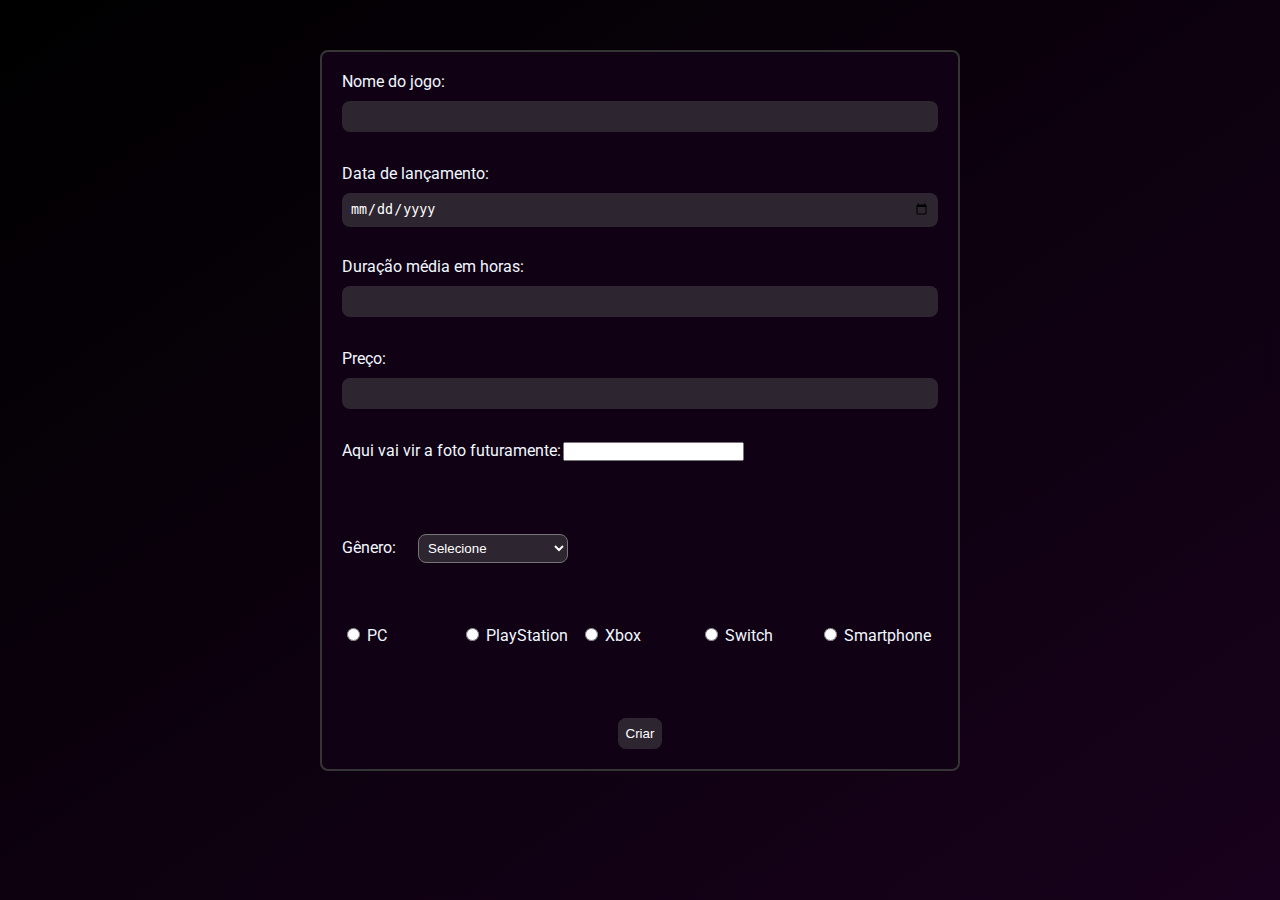
==== crud.html @ 552164a2 "first commit" ====
<!DOCTYPE html>
<html lang="en">
  <head>
    <meta charset="UTF-8" />
    <meta name="viewport" content="width=device-width, initial-scale=1.0" />
    <link rel="stylesheet" href="./style-crud.css" />
    <title>Document</title>
  </head>
  <body>
    <section>
      <form id="form-game" method="post">
        <fieldset class="container">
          <div class="div-nome">
            <label class="label-form" for="game-name">Nome do jogo:</label>
            <input class="input-form" type="text" id="game-name" name="name" />
          </div>
          <div class="div-data">
            <label class="label-form" for="game-name"
              >Data de lançamento:</label
            >
            <input class="input-form" type="date" id="game-name" name="date" />
          </div>
          <div class="div-duracao">
            <label class="label-form" for="game-time"
              >Duração média em horas:</label
            >
            <input
              class="input-form"
              type="number"
              id="game-time"
              name="time"
            />
          </div>
          <div class="div-preco">
            <label class="label-form" for="game-price">Preço:</label>
            <input
              class="input-form"
              type="number"
              id="game-price"
              name="price"
            />
          </div>
          <div>
            <label class="label-form" for="game-img"
              >Aqui vai vir a foto futuramente:</label
            >
            <input type="text" id="game-img" name="photo" />
          </div>
          <div class="div-genero">
            <label class="label-form" for="game-gender">Gênero:</label>
            <select id="select-form" name="gender" id="game-gender">
              <option value="">Selecione</option>
              <option value="acao">Ação</option>
              <option value="aventura">Aventura</option>
              <option value="rpg">RPG</option>
              <option value="estrategia">Estratégia</option>
              <option value="esporte">Esporte</option>
              <option value="horror">Horror</option>
            </select>
          </div>
          <div class="container-radio">
            <div class="div-plataforma">
              <input
                class="radio"
                type="radio"
                name="platform"
                value="computer"
                id="computer"
              />
              <label class="label-form" for="computer">PC</label>
            </div>
            <div>
              <input
                class="radio"
                type="radio"
                name="platform"
                value="playstation"
                id="playstation"
              />
              <label class="label-form" for="playstation">PlayStation</label>
            </div>
            <div>
              <input
                class="radio"
                type="radio"
                name="platform"
                value="xbox"
                id="xbox"
              />
              <label class="label-form" for="xbox">Xbox</label>
            </div>
            <div>
              <input
                class="radio"
                type="radio"
                name="platform"
                value="switch"
                id="switch"
              />
              <label class="label-form" for="switch">Switch</label>
            </div>
            <div>
              <input
                class="radio"
                type="radio"
                name="platform"
                value="smartphone"
                id="smartphone"
              />
              <label class="label-form" for="smartphone">Smartphone</label>
            </div>
          </div>
          <input id="button" type="submit" value="Criar" />
        </fieldset>
      </form>
    </section>
    <script src="./script-crud.js"></script>
  </body>
</html>
---- style-crud.css ----
@import url("https://fonts.googleapis.com/css2?family=Comic+Neue:ital,wght@0,400;0,700;1,300;1,400&family=Dosis:wght@200&family=Noto+Serif+Khitan+Small+Script&family=Open+Sans:ital,wght@0,500;1,300;1,600&family=Roboto:wght@100;400;700&display=swap");

* {
  margin: 0;
  padding: 0;
  box-sizing: inherit;
}
:root {
}
body {
  height: 100%;
  background-image: linear-gradient(to top left, #18011c 0%, #000000 100%);
  background-size: cover;
  background-attachment: fixed;
}

html {
  font-size: 62.5%;
  font-family: "Roboto", sans-serif;
  box-sizing: border-box;
  color: aliceblue;
}
.container {
  width: 50%;
  display: grid;
  grid-template-columns: 1fr;
  grid-template-rows: repeat(7, 1fr);
  gap: 2rem;
  margin: 5rem auto;
  border: 0.2rem solid rgb(53, 53, 53);
  border-radius: 0.8rem;
  background-color: #110115;
  padding: 2rem;
}
.label-form {
  font-size: 1.6rem;
}
.input-form {
  display: block;
  width: 100%;
  padding: 0.8rem;
  outline: none;
  margin: 1rem 0;
  border: none;
  border-radius: 0.8rem;
  background-color: #2d252f;
  color: white;
}
#select-form {
  margin: 0 2rem;
  width: 15rem;
  padding: 0.5rem;
  border-radius: 0.8rem;
  background-color: #2d252f;
  color: white;
}
.container-radio {
  display: grid;
  grid-template-rows: 1fr;
  grid-template-columns: repeat(5, 1fr);
  justify-content: space-evenly;
  justify-items: start;
}
.radio {
  margin: 0 0.5rem;
  cursor: pointer;
}
#button {
  margin: 0 auto;
  padding: 0.8rem;
  background-color: #2d252f;
  color: white;
  border: none;
  border-radius: 0.8rem;
  cursor: pointer;
}
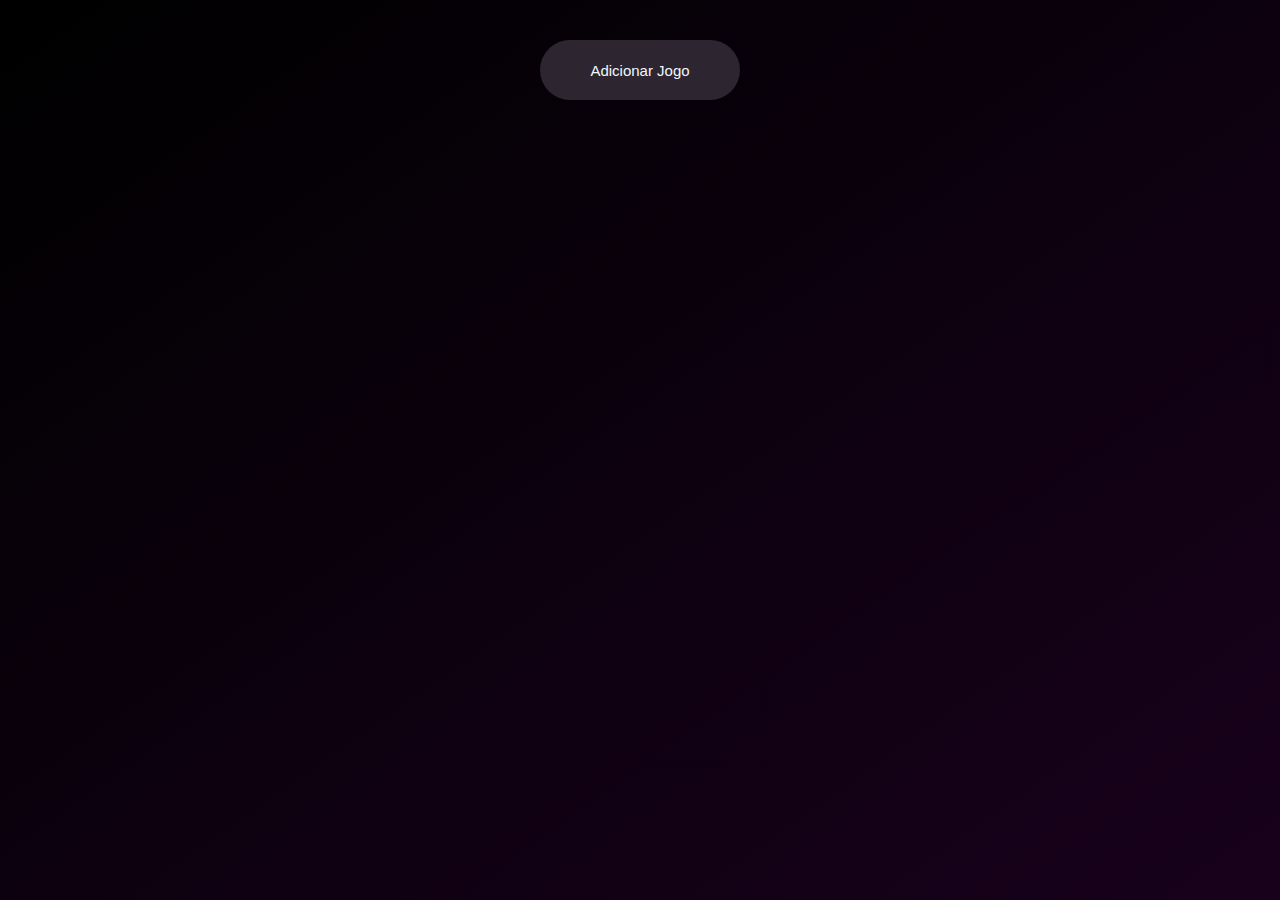
==== commit 57925930: "crudcrud implementation" ====
--- a/crud.html
+++ b/crud.html
@@ -7,113 +7,146 @@
     <title>Document</title>
   </head>
   <body>
-    <section>
-      <form id="form-game" method="post">
-        <fieldset class="container">
-          <div class="div-nome">
-            <label class="label-form" for="game-name">Nome do jogo:</label>
-            <input class="input-form" type="text" id="game-name" name="name" />
+    <main>
+      <section class="btn-container">
+        <div>
+          <button id="btn-add">Adicionar Jogo</button>
+        </div>
+      </section>
+      <section id="section-form" class="display-hidden">
+        <form id="form-game" method="post">
+          <fieldset class="container">
+            <div class="div-nome">
+              <label class="label-form" for="game-name">Nome do jogo:</label>
+              <input
+                class="input-form"
+                type="text"
+                id="game-name"
+                name="name"
+              />
+            </div>
+            <div class="div-data">
+              <label class="label-form" for="game-name"
+                >Data de lançamento:</label
+              >
+              <input
+                class="input-form"
+                type="date"
+                id="game-name"
+                name="date"
+              />
+            </div>
+            <div class="div-duracao">
+              <label class="label-form" for="game-time"
+                >Duração média em horas:</label
+              >
+              <input
+                class="input-form"
+                type="number"
+                id="game-time"
+                name="time"
+              />
+            </div>
+            <div class="div-preco">
+              <label class="label-form" for="game-price">Preço:</label>
+              <input
+                class="input-form"
+                type="number"
+                id="game-price"
+                name="price"
+              />
+            </div>
+
+            <div class="div-genero">
+              <label class="label-form" for="game-gender">Gênero:</label>
+              <select id="select-form" name="gender" id="game-gender">
+                <option value="">Selecione</option>
+                <option value="acao">Ação</option>
+                <option value="aventura">Aventura</option>
+                <option value="rpg">RPG</option>
+                <option value="estrategia">Estratégia</option>
+                <option value="esporte">Esporte</option>
+                <option value="horror">Horror</option>
+              </select>
+            </div>
+            <div class="container-radio">
+              <div class="div-plataforma">
+                <input
+                  class="radio"
+                  type="radio"
+                  name="platform"
+                  value="computer"
+                  id="computer"
+                />
+                <label class="label-form" for="computer">PC</label>
+              </div>
+              <div>
+                <input
+                  class="radio"
+                  type="radio"
+                  name="platform"
+                  value="playstation"
+                  id="playstation"
+                />
+                <label class="label-form" for="playstation">PlayStation</label>
+              </div>
+              <div>
+                <input
+                  class="radio"
+                  type="radio"
+                  name="platform"
+                  value="xbox"
+                  id="xbox"
+                />
+                <label class="label-form" for="xbox">Xbox</label>
+              </div>
+              <div>
+                <input
+                  class="radio"
+                  type="radio"
+                  name="platform"
+                  value="switch"
+                  id="switch"
+                />
+                <label class="label-form" for="switch">Switch</label>
+              </div>
+              <div>
+                <input
+                  class="radio"
+                  type="radio"
+                  name="platform"
+                  value="smartphone"
+                  id="smartphone"
+                />
+                <label class="label-form" for="smartphone">Smartphone</label>
+              </div>
+            </div>
+            <!--
+            <div>
+              <label class="label-form" for="evaluation">Minha nota:</label>
+              <input type="range" min="1" max="5" value="1" name="evaluation" />
+            </div>
+            -->
+            <input id="button" type="submit" value="Criar" />
+          </fieldset>
+        </form>
+      </section>
+      <section>
+        <ul class="games-list">
+          <!--
+        <li class='game-card'>
+          <div class = 'div-photo'>
+            Aqui vem a foto do jogo
+            <button class='btn-photo'><img class='img-game' src="" alt="imagem do jogo" /></button>
           </div>
-          <div class="div-data">
-            <label class="label-form" for="game-name"
-              >Data de lançamento:</label
-            >
-            <input class="input-form" type="date" id="game-name" name="date" />
+          <div class= 'div-name'> 
+            <span class = 'span-name'> aqui vem o nome do jogo <span>
+
           </div>
-          <div class="div-duracao">
-            <label class="label-form" for="game-time"
-              >Duração média em horas:</label
-            >
-            <input
-              class="input-form"
-              type="number"
-              id="game-time"
-              name="time"
-            />
-          </div>
-          <div class="div-preco">
-            <label class="label-form" for="game-price">Preço:</label>
-            <input
-              class="input-form"
-              type="number"
-              id="game-price"
-              name="price"
-            />
-          </div>
-          <div>
-            <label class="label-form" for="game-img"
-              >Aqui vai vir a foto futuramente:</label
-            >
-            <input type="text" id="game-img" name="photo" />
-          </div>
-          <div class="div-genero">
-            <label class="label-form" for="game-gender">Gênero:</label>
-            <select id="select-form" name="gender" id="game-gender">
-              <option value="">Selecione</option>
-              <option value="acao">Ação</option>
-              <option value="aventura">Aventura</option>
-              <option value="rpg">RPG</option>
-              <option value="estrategia">Estratégia</option>
-              <option value="esporte">Esporte</option>
-              <option value="horror">Horror</option>
-            </select>
-          </div>
-          <div class="container-radio">
-            <div class="div-plataforma">
-              <input
-                class="radio"
-                type="radio"
-                name="platform"
-                value="computer"
-                id="computer"
-              />
-              <label class="label-form" for="computer">PC</label>
-            </div>
-            <div>
-              <input
-                class="radio"
-                type="radio"
-                name="platform"
-                value="playstation"
-                id="playstation"
-              />
-              <label class="label-form" for="playstation">PlayStation</label>
-            </div>
-            <div>
-              <input
-                class="radio"
-                type="radio"
-                name="platform"
-                value="xbox"
-                id="xbox"
-              />
-              <label class="label-form" for="xbox">Xbox</label>
-            </div>
-            <div>
-              <input
-                class="radio"
-                type="radio"
-                name="platform"
-                value="switch"
-                id="switch"
-              />
-              <label class="label-form" for="switch">Switch</label>
-            </div>
-            <div>
-              <input
-                class="radio"
-                type="radio"
-                name="platform"
-                value="smartphone"
-                id="smartphone"
-              />
-              <label class="label-form" for="smartphone">Smartphone</label>
-            </div>
-          </div>
-          <input id="button" type="submit" value="Criar" />
-        </fieldset>
-      </form>
-    </section>
+        </li>
+        --></ul>
+      </section>
+    </main>
     <script src="./script-crud.js"></script>
   </body>
 </html>
--- a/style-crud.css
+++ b/style-crud.css
@@ -24,9 +24,9 @@
   width: 50%;
   display: grid;
   grid-template-columns: 1fr;
-  grid-template-rows: repeat(7, 1fr);
-  gap: 2rem;
-  margin: 5rem auto;
+  grid-template-rows: repeat(6, 1fr);
+  gap: 1rem;
+  margin: 1rem auto;
   border: 0.2rem solid rgb(53, 53, 53);
   border-radius: 0.8rem;
   background-color: #110115;
@@ -74,3 +74,73 @@
   border-radius: 0.8rem;
   cursor: pointer;
 }
+.display-hidden {
+  display: none;
+}
+.btn-container {
+  display: flex;
+  justify-content: center;
+}
+#btn-add {
+  font-size: 1.5rem;
+  width: 20rem;
+  height: 6rem;
+  border-radius: 5rem;
+  margin: 4rem 0;
+  background-color: #2d252f;
+  color: aliceblue;
+  cursor: pointer;
+  border: none;
+}
+.games-list {
+  width: 100%;
+  display: grid;
+  grid-template-columns: repeat(7, 1fr);
+  justify-content: space-evenly;
+  align-content: space-evenly;
+  justify-items: center;
+  gap: 2rem;
+}
+.game-card {
+  /*width: 20%;*/
+  display: grid;
+  grid-template-rows: 1fr 3rem;
+}
+.btn-photo {
+  cursor: pointer;
+}
+.img-game {
+  height: 20rem;
+  width: 18rem;
+}
+.span-name {
+  font-size: 1.6rem;
+}
+
+.modal-section {
+  position: fixed;
+  z-index: 1;
+  left: 0;
+  top: 0;
+  width: 100%;
+  height: 100%;
+  overflow: auto;
+  background-color: rgba(0, 0, 0, 0.8);
+}
+.modal-section .content-modal {
+  background-color: #2d252f;
+  margin: 15% auto;
+  padding: 2rem;
+  border-radius: 0.8rem;
+  width: 30%;
+  display: flex;
+  flex-direction: column;
+  align-items: center;
+}
+.game-name {
+  font-size: 4rem;
+}
+span {
+  font-size: 1.6rem;
+  margin-top: 2rem;
+}
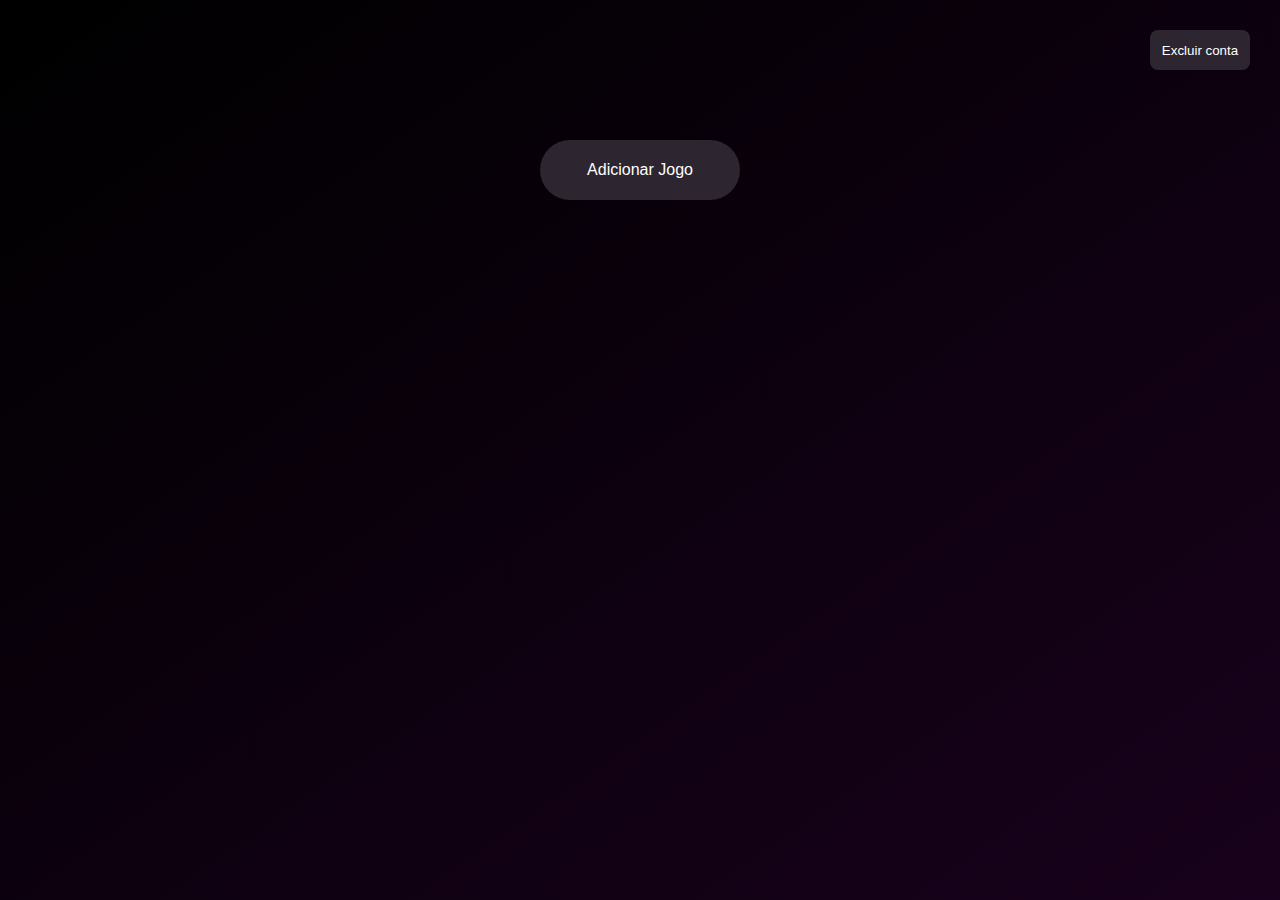
==== commit e9141ada: "delete implementation" ====
--- a/crud.html
+++ b/crud.html
@@ -9,7 +9,13 @@
   <body>
     <main>
       <section class="btn-container">
-        <div>
+        <div class="div-welcome">
+          <p id="welcome"></p>
+          <div class="div-user">
+            <button class="btn-user">Excluir conta</button>
+          </div>
+        </div>
+        <div class="div-add">
           <button id="btn-add">Adicionar Jogo</button>
         </div>
       </section>
@@ -26,13 +32,13 @@
               />
             </div>
             <div class="div-data">
-              <label class="label-form" for="game-name"
+              <label class="label-form" for="game-date"
                 >Data de lançamento:</label
               >
               <input
                 class="input-form"
                 type="date"
-                id="game-name"
+                id="game-date"
                 name="date"
               />
             </div>
@@ -68,6 +74,17 @@
                 <option value="esporte">Esporte</option>
                 <option value="horror">Horror</option>
               </select>
+            </div>
+            <div class="div-imagem">
+              <label class="label-form btnPerson" for="input-img"
+                >Selecione uma imagem</label
+              >
+              <input
+                type="file"
+                id="input-img"
+                name="image"
+                accept="image/png, image/jpeg, image/jpg"
+              />
             </div>
             <div class="container-radio">
               <div class="div-plataforma">
@@ -121,32 +138,21 @@
                 <label class="label-form" for="smartphone">Smartphone</label>
               </div>
             </div>
-            <!--
-            <div>
-              <label class="label-form" for="evaluation">Minha nota:</label>
-              <input type="range" min="1" max="5" value="1" name="evaluation" />
-            </div>
-            -->
-            <input id="button" type="submit" value="Criar" />
+
+            <input
+              id="button"
+              type="submit"
+              value="Criar"
+              class="button-form"
+            />
           </fieldset>
         </form>
       </section>
       <section>
-        <ul class="games-list">
-          <!--
-        <li class='game-card'>
-          <div class = 'div-photo'>
-            Aqui vem a foto do jogo
-            <button class='btn-photo'><img class='img-game' src="" alt="imagem do jogo" /></button>
-          </div>
-          <div class= 'div-name'> 
-            <span class = 'span-name'> aqui vem o nome do jogo <span>
-
-          </div>
-        </li>
-        --></ul>
+        <ul class="games-list"></ul>
       </section>
     </main>
+
     <script src="./script-crud.js"></script>
   </body>
 </html>
--- a/style-crud.css
+++ b/style-crud.css
@@ -6,6 +6,11 @@
   box-sizing: inherit;
 }
 :root {
+  --border-radius: 0.8rem;
+  --font-size: 1.6rem;
+  --backgroundColorLight: #2d252f;
+  --backgroundColorDark: #110115;
+  --color: white;
 }
 body {
   height: 100%;
@@ -18,22 +23,22 @@
   font-size: 62.5%;
   font-family: "Roboto", sans-serif;
   box-sizing: border-box;
-  color: aliceblue;
+  color: var(--color);
 }
 .container {
   width: 50%;
   display: grid;
   grid-template-columns: 1fr;
-  grid-template-rows: repeat(6, 1fr);
+  grid-template-rows: repeat(7, 1fr);
   gap: 1rem;
   margin: 1rem auto;
   border: 0.2rem solid rgb(53, 53, 53);
-  border-radius: 0.8rem;
-  background-color: #110115;
+  border-radius: var(--border-radius);
+  background-color: var(--backgroundColorDark);
   padding: 2rem;
 }
 .label-form {
-  font-size: 1.6rem;
+  font-size: var(--font-size);
 }
 .input-form {
   display: block;
@@ -42,21 +47,21 @@
   outline: none;
   margin: 1rem 0;
   border: none;
-  border-radius: 0.8rem;
-  background-color: #2d252f;
-  color: white;
-}
+  border-radius: var(--border-radius);
+  background-color: var(--backgroundColorLight);
+  color: var(--color);
+}
+
 #select-form {
   margin: 0 2rem;
   width: 15rem;
   padding: 0.5rem;
-  border-radius: 0.8rem;
-  background-color: #2d252f;
-  color: white;
+  border-radius: var(--border-radius);
+  background-color: var(--backgroundColorLight);
+  color: var(--color);
 }
 .container-radio {
   display: grid;
-  grid-template-rows: 1fr;
   grid-template-columns: repeat(5, 1fr);
   justify-content: space-evenly;
   justify-items: start;
@@ -65,56 +70,74 @@
   margin: 0 0.5rem;
   cursor: pointer;
 }
-#button {
+.span-error {
+  color: brown;
+  font-size: 1.4rem;
+  margin: 0 0.5rem;
+}
+.button-form {
   margin: 0 auto;
   padding: 0.8rem;
-  background-color: #2d252f;
-  color: white;
-  border: none;
-  border-radius: 0.8rem;
+  background-color: var(--backgroundColorLight);
+  color: var(--color);
+  border: none;
+  border-radius: var(--border-radius);
   cursor: pointer;
 }
 .display-hidden {
   display: none;
 }
 .btn-container {
-  display: flex;
-  justify-content: center;
+  display: grid;
+  grid-template-rows: 10rem 5fr;
 }
 #btn-add {
-  font-size: 1.5rem;
+  font-size: var(--font-size);
   width: 20rem;
   height: 6rem;
   border-radius: 5rem;
   margin: 4rem 0;
-  background-color: #2d252f;
-  color: aliceblue;
-  cursor: pointer;
-  border: none;
-}
+  background-color: var(--backgroundColorLight);
+  color: var(--color);
+  cursor: pointer;
+  border: none;
+}
+
 .games-list {
   width: 100%;
   display: grid;
   grid-template-columns: repeat(7, 1fr);
+  grid-template-rows: 1fr;
   justify-content: space-evenly;
   align-content: space-evenly;
   justify-items: center;
-  gap: 2rem;
+  row-gap: 8rem;
 }
 .game-card {
-  /*width: 20%;*/
   display: grid;
   grid-template-rows: 1fr 3rem;
+  gap: 1rem;
 }
 .btn-photo {
   cursor: pointer;
+  height: 14rem;
+  width: 12rem;
+  border: none;
 }
 .img-game {
-  height: 20rem;
-  width: 18rem;
+  height: 14rem;
+  width: 12rem;
+  transition: 200ms;
+}
+.img-game:hover {
+  transform: scale(1.1);
+}
+.div-photo {
+  height: 14rem;
+  width: 12rem;
 }
 .span-name {
-  font-size: 1.6rem;
+  font-size: var(--font-size);
 }
 
 .modal-section {
@@ -128,10 +151,10 @@
   background-color: rgba(0, 0, 0, 0.8);
 }
 .modal-section .content-modal {
-  background-color: #2d252f;
+  background-color: var(--backgroundColorLight);
   margin: 15% auto;
   padding: 2rem;
-  border-radius: 0.8rem;
+  border-radius: var(--border-radius);
   width: 30%;
   display: flex;
   flex-direction: column;
@@ -141,6 +164,70 @@
   font-size: 4rem;
 }
 span {
-  font-size: 1.6rem;
+  font-size: var(--font-size);
   margin-top: 2rem;
 }
+.close-modal {
+  background-color: transparent;
+  border: none;
+  cursor: pointer;
+  position: absolute;
+  right: 55rem;
+}
+.img-button {
+  width: 2rem;
+  height: 2rem;
+  background-color: transparent;
+}
+.btn-modal {
+  background-color: transparent;
+  border: none;
+  cursor: pointer;
+  margin-top: 1rem;
+}
+.div-botoes {
+  display: grid;
+  grid-template-columns: repeat(2, 1fr);
+  gap: 3rem;
+  margin: 1rem 0;
+}
+.div-welcome {
+  width: 100%;
+  display: grid;
+  grid-template-columns: 1fr 1fr;
+  grid-template-rows: 1fr;
+}
+#welcome {
+  font-size: 3rem;
+  padding: 3rem;
+}
+.div-user {
+  display: grid;
+  justify-items: end;
+  align-items: center;
+}
+.btn-user {
+  width: 10rem;
+  height: 4rem;
+  border: none;
+  border-radius: var(--border-radius);
+  background-color: var(--backgroundColorLight);
+  cursor: pointer;
+  margin-right: 3rem;
+  color: var(--color);
+}
+.div-add {
+  width: 100%;
+  text-align: center;
+}
+input[type="file"] {
+  display: none;
+}
+
+.btnPerson {
+  padding: 8px;
+  border-radius: var(--border-radius);
+  text-align: center;
+  background-color: var(--backgroundColorLight);
+  cursor: pointer;
+}
